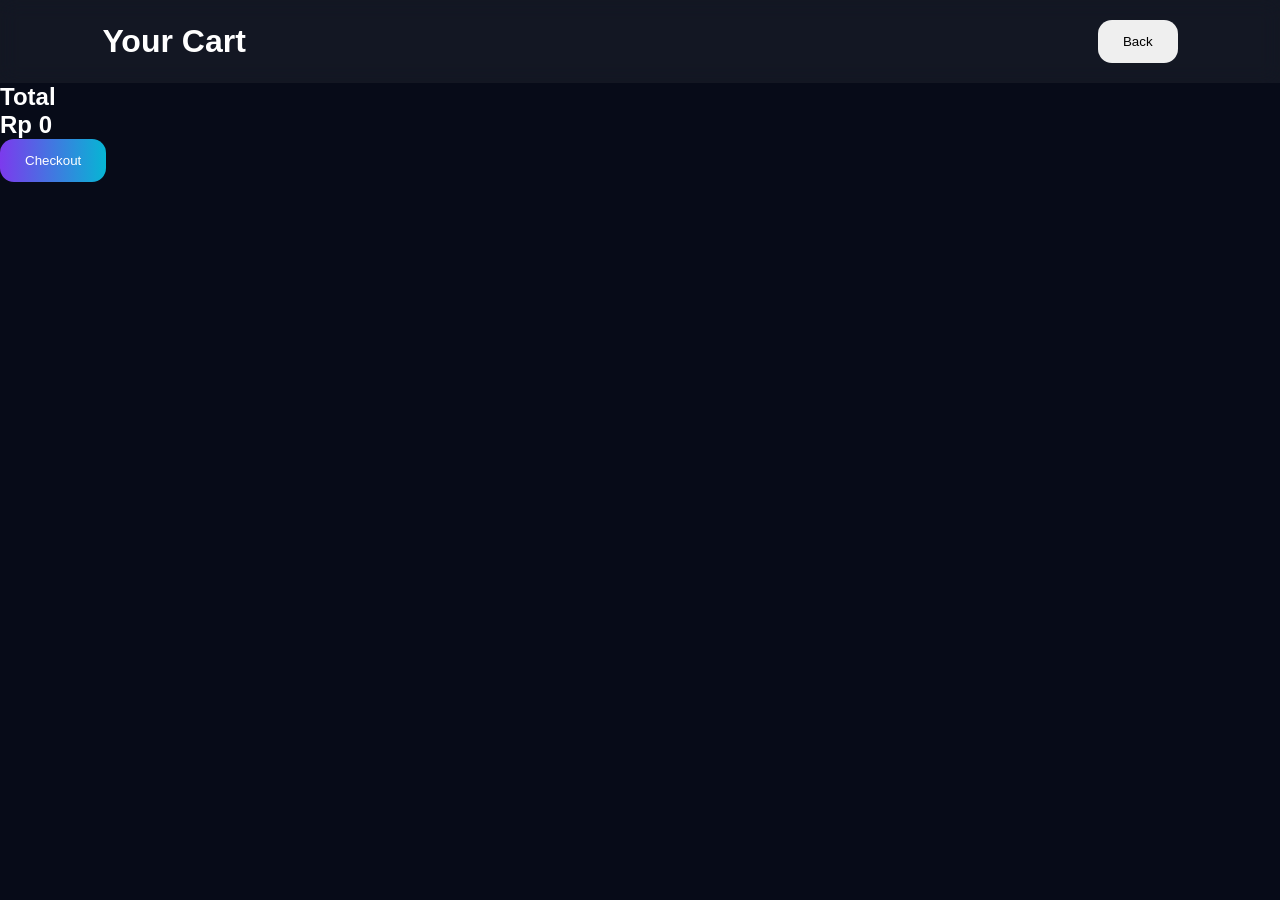
==== cart.html @ 0f94d365 "Create cart.html" ====
<!DOCTYPE html>
<html lang="id">
<head>

  <meta charset="UTF-8">

  <meta name="viewport"
  content="width=device-width, initial-scale=1.0">

  <title>Cart</title>

  <link rel="stylesheet"
  href="style.css">

</head>
<body>

  <header class="navbar">

    <h1>Your Cart</h1>

    <a href="products.html">

      <button class="btn">

        Back

      </button>

    </a>

  </header>

  <section class="cart-container">

    <div id="cartItems"></div>

    <div class="checkout-box">

      <h2>Total</h2>

      <h1 id="cartTotal">

        Rp 0

      </h1>

      <button
      id="checkoutBtn"
      class="btn primary">

        Checkout

      </button>

    </div>

  </section>

  <script src="cart.js"></script>

</body>
</html>
---- style.css ----
*{
  margin:0;
  padding:0;
  box-sizing:border-box;
  font-family:Arial;
}

body{
  background:#070b18;
  color:white;
}

.navbar{
  display:flex;
  justify-content:space-between;
  align-items:center;
  padding:20px 8%;
  background:rgba(255,255,255,0.05);
  backdrop-filter:blur(10px);
}

.hero{
  padding:120px 8%;
  text-align:center;
}

.hero h1{
  font-size:70px;
  margin-bottom:20px;
}

.hero p{
  color:#aaa;
  margin-bottom:30px;
}

.btn{
  padding:14px 25px;
  border:none;
  border-radius:14px;
  cursor:pointer;
}

.primary{
  background:linear-gradient(
    90deg,
    #7c3aed,
    #06b6d4
  );

  color:white;
}

.danger{
  background:red;
  color:white;
}

.auth-container{
  display:flex;
  justify-content:center;
  align-items:center;
  height:100vh;
}

.auth-form{
  width:350px;
  background:rgba(255,255,255,0.05);
  padding:40px;
  border-radius:20px;
}

.auth-form h1{
  margin-bottom:20px;
}

.auth-form input{
  width:100%;
  padding:14px;
  margin-bottom:15px;
  border:none;
  border-radius:12px;
}

.dashboard{
  padding:60px 8%;
  display:grid;
  gap:30px;
}

.card{
  background:rgba(255,255,255,0.05);
  padding:30px;
  border-radius:20px;
}

.auth-container{
  display:flex;
  justify-content:center;
  align-items:center;
  min-height:100vh;
}

.auth-form{
  width:350px;

  background:
  rgba(255,255,255,0.05);

  padding:40px;

  border-radius:20px;
}

.auth-form h1{
  margin-bottom:20px;
}

.auth-form input{
  width:100%;

  padding:14px;

  margin-bottom:15px;

  border:none;

  border-radius:12px;
}

.products-container{
  padding:60px 8%;
}

.product-grid{
  display:grid;

  grid-template-columns:
  repeat(auto-fit,minmax(280px,1fr));

  gap:30px;
}

.product-card{
  background:
  rgba(255,255,255,0.05);

  padding:20px;

  border-radius:20px;
}

.product-card img{
  width:100%;
  height:250px;
  object-fit:cover;
  border-radius:14px;
  margin-bottom:15px;
}

.product-card h3{
  margin-bottom:10px;
}

.product-card p{
  color:#aaa;
  margin-bottom:20px;
}

.logo{
  font-size:28px;
  font-weight:bold;
}

nav a{
  color:white;
  text-decoration:none;
  margin:0 12px;
}

.nav-right{
  display:flex;
  gap:10px;
  align-items:center;
}

.theme-btn{
  width:45px;
  height:45px;
  border:none;
  border-radius:50%;
  cursor:pointer;
}

.hero{
  padding:100px 8%;

  display:grid;

  grid-template-columns:
  repeat(auto-fit,minmax(300px,1fr));

  gap:50px;

  align-items:center;
}

.hero-left h1{
  font-size:70px;
  margin:20px 0;
}

.hero-left p{
  color:#aaa;
  line-height:1.8;
  margin-bottom:30px;
}

.badge{
  padding:10px 18px;

  background:
  rgba(124,58,237,0.2);

  border-radius:20px;
}

.hero-buttons{
  display:flex;
  gap:15px;
}

.hero-right{
  display:grid;
  gap:20px;
}

.hero-card{
  background:
  rgba(255,255,255,0.05);

  padding:30px;

  border-radius:20px;
}

.features{
  padding:80px 8%;

  display:grid;

  grid-template-columns:
  repeat(auto-fit,minmax(250px,1fr));

  gap:30px;
}

.feature-card{
  background:
  rgba(255,255,255,0.05);

  padding:30px;

  border-radius:20px;
}

.feature-card h2{
  margin-bottom:15px;
}

.feature-card p{
  color:#aaa;
}

.preview-products{
  padding:80px 8%;
}

.preview-products h1{
  margin-bottom:40px;
  font-size:50px;
}

.preview-grid{
  display:grid;

  grid-template-columns:
  repeat(auto-fit,minmax(280px,1fr));

  gap:30px;
}

footer{
  padding:60px 8%;
  text-align:center;
  color:#aaa;
}

.light-mode{
  background:white;
  color:black;
}
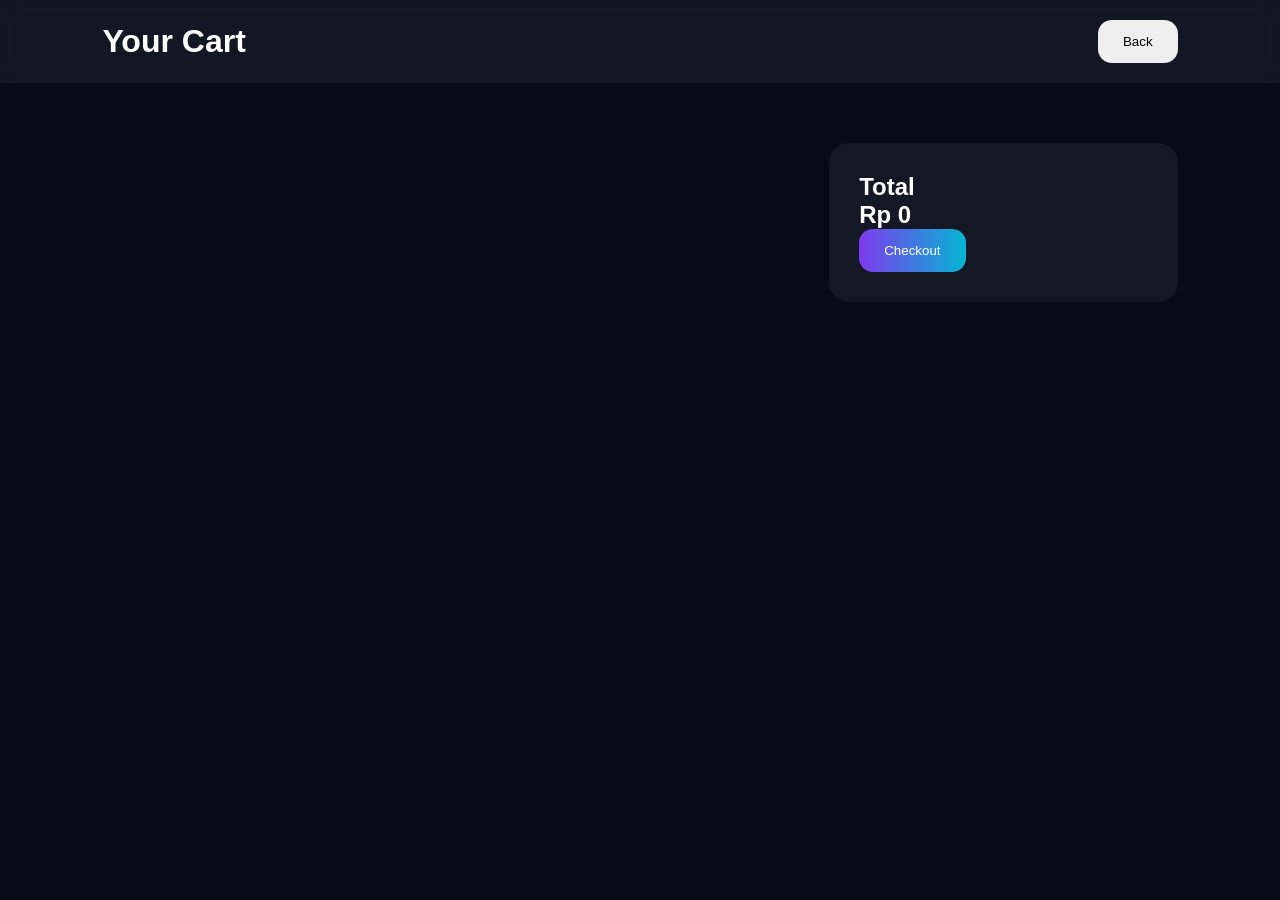
==== commit 0faf4238: "Update cart.html" ====
--- a/cart.html
+++ b/cart.html
@@ -1,5 +1,8 @@
 <!DOCTYPE html>
 <html lang="id">
+  <link
+rel="stylesheet"
+href="https://cdnjs.cloudflare.com/ajax/libs/font-awesome/6.5.2/css/all.min.css">
 <head>
 
   <meta charset="UTF-8">
--- a/style.css
+++ b/style.css
@@ -300,3 +300,47 @@
   background:white;
   color:black;
 }
+
+.cart-container{
+  padding:60px 8%;
+
+  display:grid;
+
+  grid-template-columns:
+  2fr 1fr;
+
+  gap:30px;
+}
+
+.cart-card{
+  display:flex;
+
+  gap:20px;
+
+  background:
+  rgba(255,255,255,0.05);
+
+  padding:20px;
+
+  border-radius:20px;
+
+  margin-bottom:20px;
+}
+
+.cart-card img{
+  width:150px;
+  height:150px;
+  object-fit:cover;
+  border-radius:14px;
+}
+
+.checkout-box{
+  background:
+  rgba(255,255,255,0.05);
+
+  padding:30px;
+
+  border-radius:20px;
+
+  height:fit-content;
+}
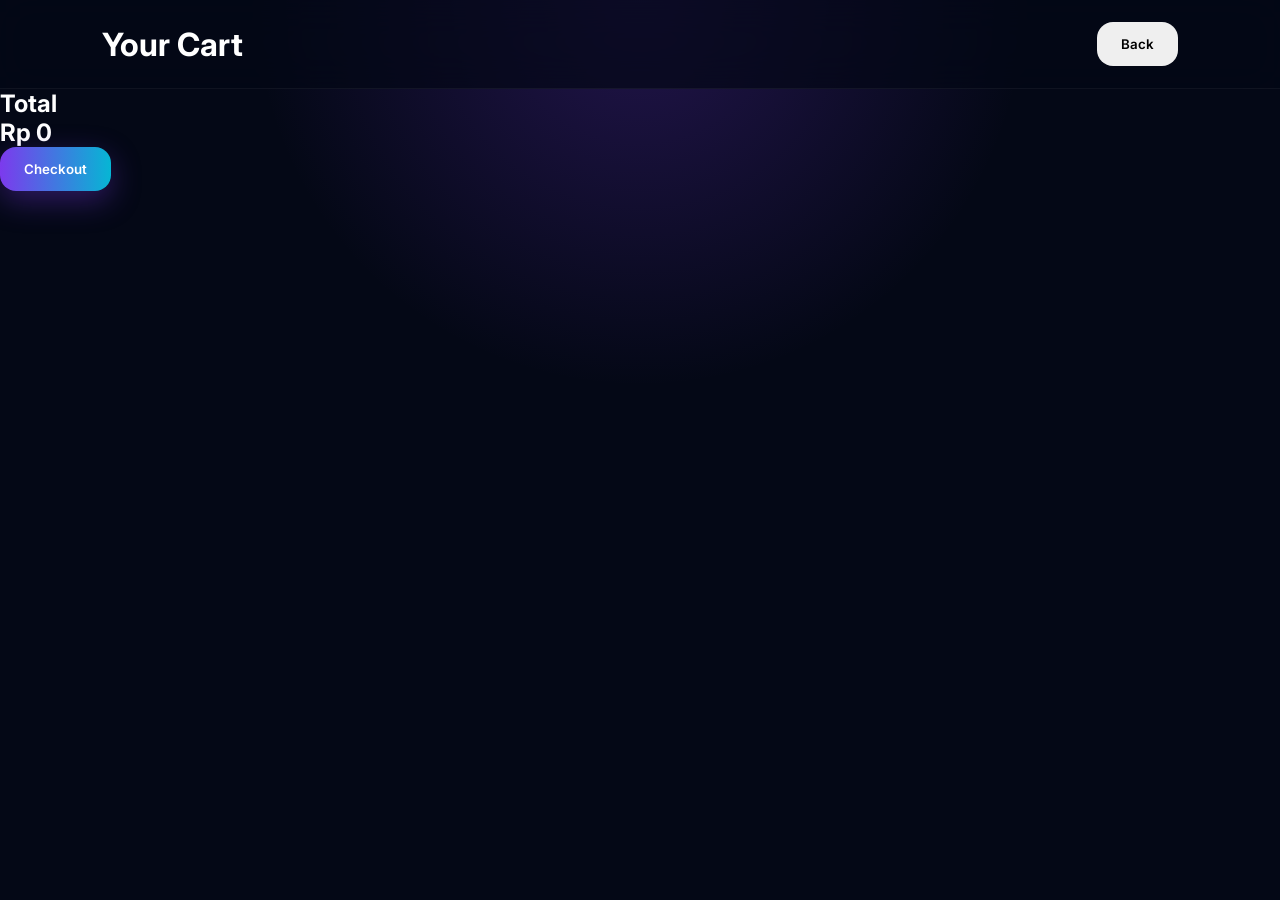
==== commit 67481d02: "Update cart.html" ====
--- a/cart.html
+++ b/cart.html
@@ -1,8 +1,5 @@
 <!DOCTYPE html>
 <html lang="id">
-  <link
-rel="stylesheet"
-href="https://cdnjs.cloudflare.com/ajax/libs/font-awesome/6.5.2/css/all.min.css">
 <head>
 
   <meta charset="UTF-8">
@@ -14,9 +11,17 @@
 
   <link rel="stylesheet"
   href="style.css">
+  <link
+rel="stylesheet"
+href="https://cdnjs.cloudflare.com/ajax/libs/font-awesome/6.5.2/css/all.min.css">
 
 </head>
 <body>
+  <div id="loader">
+
+  <div class="spinner"></div>
+
+  </div>
 
   <header class="navbar">
 
--- a/style.css
+++ b/style.css
@@ -1,135 +1,399 @@
+@import url('https://fonts.googleapis.com/css2?family=Inter:wght@400;500;600;700;800&display=swap');
+
 *{
   margin:0;
   padding:0;
   box-sizing:border-box;
-  font-family:Arial;
+  font-family:'Inter',sans-serif;
+}
+
+:root{
+  --bg:#040816;
+  --card:#0f172a;
+  --border:#1e293b;
+  --text:#ffffff;
+  --muted:#94a3b8;
+  --primary:#7c3aed;
+  --secondary:#06b6d4;
 }
 
 body{
-  background:#070b18;
+  background:
+  radial-gradient(
+    circle at top,
+    rgba(124,58,237,0.25),
+    transparent 35%
+  ),
+  #040816;
+
   color:white;
-}
+
+  min-height:100vh;
+}
+
+
+/* TOPBAR */
+
+.topbar{
+  display:flex;
+  justify-content:space-between;
+  align-items:center;
+
+  padding:12px 8%;
+
+  background:
+  rgba(255,255,255,0.03);
+
+  border-bottom:
+  1px solid rgba(255,255,255,0.05);
+}
+
+.topbar p{
+  color:#cbd5e1;
+}
+
+.topbar button{
+  border:none;
+  padding:10px 18px;
+  border-radius:12px;
+  background:#111827;
+  color:white;
+  cursor:pointer;
+}
+
+
+/* NAVBAR */
 
 .navbar{
+  position:sticky;
+  top:0;
+  z-index:999;
+
   display:flex;
   justify-content:space-between;
   align-items:center;
-  padding:20px 8%;
-  background:rgba(255,255,255,0.05);
-  backdrop-filter:blur(10px);
-}
-
-.hero{
-  padding:120px 8%;
-  text-align:center;
-}
-
-.hero h1{
-  font-size:70px;
-  margin-bottom:20px;
-}
-
-.hero p{
-  color:#aaa;
-  margin-bottom:30px;
-}
-
-.btn{
-  padding:14px 25px;
-  border:none;
-  border-radius:14px;
-  cursor:pointer;
-}
-
-.primary{
-  background:linear-gradient(
+
+  padding:22px 8%;
+
+  background:
+  rgba(4,8,22,0.7);
+
+  backdrop-filter:blur(18px);
+
+  border-bottom:
+  1px solid rgba(255,255,255,0.05);
+}
+
+.logo{
+  display:flex;
+  align-items:center;
+  gap:12px;
+
+  font-size:30px;
+  font-weight:800;
+}
+
+.logo i{
+  color:#7c3aed;
+}
+
+.logo span{
+  background:
+  linear-gradient(
     90deg,
     #7c3aed,
     #06b6d4
   );
 
+  -webkit-background-clip:text;
+  -webkit-text-fill-color:transparent;
+}
+
+nav{
+  display:flex;
+  gap:28px;
+}
+
+nav a{
+  color:#cbd5e1;
+  text-decoration:none;
+  transition:0.3s;
+  font-weight:500;
+}
+
+nav a:hover,
+nav .active{
   color:white;
 }
 
-.danger{
-  background:red;
+.nav-right{
+  display:flex;
+  align-items:center;
+  gap:12px;
+}
+
+
+/* BUTTON */
+
+.btn{
+  border:none;
+  padding:14px 24px;
+  border-radius:16px;
+  cursor:pointer;
+  transition:0.3s;
+  font-weight:600;
+}
+
+.btn:hover{
+  transform:translateY(-3px);
+}
+
+.primary{
+  background:
+  linear-gradient(
+    90deg,
+    #7c3aed,
+    #06b6d4
+  );
+
   color:white;
-}
-
-.auth-container{
+
+  box-shadow:
+  0 10px 30px
+  rgba(124,58,237,0.35);
+}
+
+.outline{
+  background:transparent;
+
+  border:
+  1px solid rgba(255,255,255,0.08);
+
+  color:white;
+}
+
+.big-btn{
+  padding:18px 28px;
+}
+
+.full-btn{
+  width:100%;
+}
+
+.icon-btn{
+  width:48px;
+  height:48px;
+
+  border:none;
+
+  border-radius:14px;
+
+  background:
+  rgba(255,255,255,0.05);
+
+  color:white;
+
+  cursor:pointer;
+}
+
+
+/* HERO */
+
+.hero{
+  padding:100px 8%;
+
+  display:grid;
+
+  grid-template-columns:
+  repeat(auto-fit,minmax(320px,1fr));
+
+  align-items:center;
+
+  gap:70px;
+}
+
+.badge{
+  display:inline-flex;
+  align-items:center;
+  gap:10px;
+
+  padding:12px 18px;
+
+  border-radius:999px;
+
+  background:
+  rgba(124,58,237,0.15);
+
+  color:#c4b5fd;
+
+  margin-bottom:25px;
+}
+
+.hero-left h1{
+  font-size:78px;
+  line-height:1;
+  margin-bottom:25px;
+}
+
+.gradient-text{
+  background:
+  linear-gradient(
+    90deg,
+    #7c3aed,
+    #06b6d4
+  );
+
+  -webkit-background-clip:text;
+  -webkit-text-fill-color:transparent;
+}
+
+.hero-left p{
+  color:#94a3b8;
+  line-height:1.9;
+  margin-bottom:35px;
+}
+
+.hero-buttons{
+  display:flex;
+  gap:15px;
+  flex-wrap:wrap;
+}
+
+.hero-users{
+  display:flex;
+  align-items:center;
+  gap:15px;
+
+  margin-top:35px;
+}
+
+.hero-users img{
+  width:45px;
+  height:45px;
+  border-radius:50%;
+  border:2px solid #0f172a;
+}
+
+.hero-users p{
+  margin:0;
+  font-size:14px;
+}
+
+
+/* HERO CARD */
+
+.hero-grid{
+  display:grid;
+  grid-template-columns:
+  repeat(2,1fr);
+
+  gap:20px;
+}
+
+.hero-card{
+  padding:35px;
+
+  border-radius:28px;
+
+  background:
+  rgba(255,255,255,0.04);
+
+  border:
+  1px solid rgba(255,255,255,0.05);
+
+  backdrop-filter:blur(12px);
+
+  transition:0.3s;
+}
+
+.hero-card:hover{
+  transform:translateY(-6px);
+}
+
+.hero-card i{
+  font-size:28px;
+  margin-bottom:18px;
+  color:#7c3aed;
+}
+
+.hero-card h2{
+  font-size:40px;
+  margin-bottom:10px;
+}
+
+.hero-card p{
+  color:#94a3b8;
+}
+
+
+/* FEATURES */
+
+.features{
+  padding:0 8% 100px;
+
+  display:grid;
+
+  grid-template-columns:
+  repeat(auto-fit,minmax(250px,1fr));
+
+  gap:25px;
+}
+
+.feature-card{
+  display:flex;
+  gap:20px;
+
+  padding:28px;
+
+  border-radius:24px;
+
+  background:
+  rgba(255,255,255,0.04);
+
+  border:
+  1px solid rgba(255,255,255,0.05);
+}
+
+.feature-card i{
+  width:55px;
+  height:55px;
+
   display:flex;
   justify-content:center;
   align-items:center;
-  height:100vh;
-}
-
-.auth-form{
-  width:350px;
-  background:rgba(255,255,255,0.05);
-  padding:40px;
-  border-radius:20px;
-}
-
-.auth-form h1{
-  margin-bottom:20px;
-}
-
-.auth-form input{
-  width:100%;
-  padding:14px;
-  margin-bottom:15px;
-  border:none;
-  border-radius:12px;
-}
-
-.dashboard{
-  padding:60px 8%;
-  display:grid;
-  gap:30px;
-}
-
-.card{
-  background:rgba(255,255,255,0.05);
-  padding:30px;
-  border-radius:20px;
-}
-
-.auth-container{
-  display:flex;
-  justify-content:center;
-  align-items:center;
-  min-height:100vh;
-}
-
-.auth-form{
-  width:350px;
-
-  background:
-  rgba(255,255,255,0.05);
-
-  padding:40px;
-
-  border-radius:20px;
-}
-
-.auth-form h1{
-  margin-bottom:20px;
-}
-
-.auth-form input{
-  width:100%;
-
-  padding:14px;
-
-  margin-bottom:15px;
-
-  border:none;
-
-  border-radius:12px;
-}
-
-.products-container{
-  padding:60px 8%;
+
+  border-radius:18px;
+
+  background:
+  rgba(124,58,237,0.15);
+
+  color:#7c3aed;
+
+  font-size:22px;
+}
+
+.feature-card p{
+  color:#94a3b8;
+  margin-top:8px;
+}
+
+
+/* PRODUCTS */
+
+.products{
+  padding:0 8% 100px;
+}
+
+.section-header{
+  display:flex;
+  justify-content:space-between;
+  align-items:center;
+
+  margin-bottom:40px;
+}
+
+.section-header h1{
+  font-size:48px;
 }
 
 .product-grid{
@@ -142,205 +406,418 @@
 }
 
 .product-card{
-  background:
-  rgba(255,255,255,0.05);
-
-  padding:20px;
-
-  border-radius:20px;
+  overflow:hidden;
+
+  border-radius:28px;
+
+  background:
+  rgba(255,255,255,0.04);
+
+  border:
+  1px solid rgba(255,255,255,0.05);
+
+  transition:0.4s;
+}
+
+.product-card:hover{
+  transform:translateY(-8px);
 }
 
 .product-card img{
   width:100%;
-  height:250px;
+  height:300px;
   object-fit:cover;
-  border-radius:14px;
+}
+
+.product-content{
+  padding:25px;
+}
+
+.category{
+  display:inline-block;
+
+  padding:8px 14px;
+
+  border-radius:999px;
+
+  background:
+  rgba(124,58,237,0.15);
+
+  color:#c4b5fd;
+
+  margin-bottom:18px;
+}
+
+.product-content h3{
+  font-size:24px;
   margin-bottom:15px;
 }
 
-.product-card h3{
-  margin-bottom:10px;
-}
-
-.product-card p{
-  color:#aaa;
+.price{
+  font-size:28px;
+  font-weight:700;
   margin-bottom:20px;
 }
 
-.logo{
-  font-size:28px;
-  font-weight:bold;
-}
-
-nav a{
+
+/* FOOTER */
+
+footer{
+  padding:70px 8%;
+
+  text-align:center;
+
+  border-top:
+  1px solid rgba(255,255,255,0.05);
+}
+
+footer h2{
+  font-size:36px;
+  margin-bottom:15px;
+}
+
+footer p{
+  color:#94a3b8;
+}
+
+
+/* LIGHT MODE */
+
+.light-mode{
+  background:#f5f7fb;
+  color:black;
+}
+
+
+/* MOBILE */
+
+@media(max-width:900px){
+
+  nav{
+    display:none;
+  }
+
+  .hero-left h1{
+    font-size:55px;
+  }
+
+  .hero-grid{
+    grid-template-columns:1fr;
+  }
+
+  .section-header{
+    flex-direction:column;
+    align-items:flex-start;
+    gap:20px;
+  }
+
+}
+
+@media(max-width:600px){
+
+  .navbar{
+    padding:18px 5%;
+  }
+
+  .hero{
+    padding:70px 5%;
+  }
+
+  .features{
+    padding:0 5% 70px;
+  }
+
+  .products{
+    padding:0 5% 70px;
+  }
+
+  .hero-left h1{
+    font-size:45px;
+  }
+
+  .section-header h1{
+    font-size:35px;
+  }
+
+  .hero-buttons{
+    flex-direction:column;
+  }
+
+  .btn{
+    width:100%;
+  }
+
+}
+.search-section{
+  padding:0 8% 40px;
+}
+
+.search-box{
+  display:flex;
+  align-items:center;
+
+  gap:15px;
+
+  background:
+  rgba(255,255,255,0.05);
+
+  padding:18px 22px;
+
+  border-radius:20px;
+
+  border:
+  1px solid rgba(255,255,255,0.06);
+}
+
+.search-box input{
+  width:100%;
+
+  background:none;
+
+  border:none;
+
+  outline:none;
+
   color:white;
+
+  font-size:16px;
+}
+
+.dashboard-layout{
+  display:grid;
+
+  grid-template-columns:
+  280px 1fr;
+
+  min-height:100vh;
+}
+
+.sidebar{
+  padding:30px;
+
+  background:
+  rgba(255,255,255,0.04);
+
+  border-right:
+  1px solid rgba(255,255,255,0.05);
+}
+
+.sidebar-menu{
+  margin-top:30px;
+
+  display:flex;
+
+  flex-direction:column;
+
+  gap:15px;
+}
+
+.sidebar-menu a{
+  display:flex;
+  align-items:center;
+  gap:14px;
+
+  padding:18px;
+
+  border-radius:16px;
+
+  color:white;
+
   text-decoration:none;
-  margin:0 12px;
-}
-
-.nav-right{
-  display:flex;
-  gap:10px;
-  align-items:center;
-}
-
-.theme-btn{
-  width:45px;
-  height:45px;
-  border:none;
+
+  transition:0.3s;
+}
+
+.sidebar-menu a:hover{
+  background:
+  rgba(255,255,255,0.05);
+}
+
+.dashboard-main{
+  padding:40px;
+}
+
+.analytics-grid{
+  margin-top:35px;
+
+  display:grid;
+
+  grid-template-columns:
+  repeat(auto-fit,minmax(240px,1fr));
+
+  gap:25px;
+}
+
+.analytics-card{
+  padding:30px;
+
+  border-radius:24px;
+
+  background:
+  rgba(255,255,255,0.04);
+
+  border:
+  1px solid rgba(255,255,255,0.05);
+}
+
+.analytics-card h3{
+  color:#94a3b8;
+  margin-bottom:15px;
+}
+
+.analytics-card h1{
+  font-size:40px;
+}
+.notification{
+  position:fixed;
+
+  right:20px;
+  top:20px;
+
+  background:
+  linear-gradient(
+    90deg,
+    #7c3aed,
+    #06b6d4
+  );
+
+  padding:18px 24px;
+
+  border-radius:18px;
+
+  color:white;
+
+  z-index:9999;
+
+  animation:
+  slideNotif 0.3s ease;
+}
+
+@keyframes slideNotif{
+
+  from{
+    opacity:0;
+    transform:
+    translateX(100px);
+  }
+
+  to{
+    opacity:1;
+    transform:
+    translateX(0);
+  }
+
+}
+/* PROFILE */
+
+.profile-container{
+  min-height:100vh;
+
+  display:flex;
+  justify-content:center;
+  align-items:center;
+
+  padding:40px;
+}
+
+.profile-card{
+  width:100%;
+  max-width:450px;
+
+  overflow:hidden;
+
+  border-radius:30px;
+
+  background:
+  rgba(255,255,255,0.04);
+
+  border:
+  1px solid rgba(255,255,255,0.06);
+
+  backdrop-filter:blur(14px);
+}
+
+.profile-banner{
+  height:180px;
+
+  background:
+  linear-gradient(
+    90deg,
+    #7c3aed,
+    #06b6d4
+  );
+}
+
+.profile-content{
+  padding:30px;
+
+  text-align:center;
+
+  margin-top:-70px;
+}
+
+.profile-avatar{
+  width:130px;
+  height:130px;
+
   border-radius:50%;
-  cursor:pointer;
-}
-
-.hero{
-  padding:100px 8%;
-
+
+  border:5px solid #0f172a;
+
+  object-fit:cover;
+}
+
+.seller-badge{
+  display:inline-block;
+
+  margin-top:12px;
+
+  padding:10px 18px;
+
+  border-radius:999px;
+
+  background:
+  rgba(124,58,237,0.15);
+
+  color:#c4b5fd;
+}
+
+.profile-stats{
   display:grid;
 
   grid-template-columns:
-  repeat(auto-fit,minmax(300px,1fr));
-
-  gap:50px;
-
-  align-items:center;
-}
-
-.hero-left h1{
-  font-size:70px;
-  margin:20px 0;
-}
-
-.hero-left p{
-  color:#aaa;
-  line-height:1.8;
-  margin-bottom:30px;
-}
-
-.badge{
-  padding:10px 18px;
-
-  background:
-  rgba(124,58,237,0.2);
-
-  border-radius:20px;
-}
-
-.hero-buttons{
-  display:flex;
-  gap:15px;
-}
-
-.hero-right{
-  display:grid;
+  repeat(3,1fr);
+
   gap:20px;
-}
-
-.hero-card{
-  background:
-  rgba(255,255,255,0.05);
-
-  padding:30px;
-
-  border-radius:20px;
-}
-
-.features{
-  padding:80px 8%;
-
-  display:grid;
-
-  grid-template-columns:
-  repeat(auto-fit,minmax(250px,1fr));
-
-  gap:30px;
-}
-
-.feature-card{
-  background:
-  rgba(255,255,255,0.05);
-
-  padding:30px;
-
-  border-radius:20px;
-}
-
-.feature-card h2{
-  margin-bottom:15px;
-}
-
-.feature-card p{
-  color:#aaa;
-}
-
-.preview-products{
-  padding:80px 8%;
-}
-
-.preview-products h1{
-  margin-bottom:40px;
-  font-size:50px;
-}
-
-.preview-grid{
-  display:grid;
-
-  grid-template-columns:
-  repeat(auto-fit,minmax(280px,1fr));
-
-  gap:30px;
-}
-
-footer{
-  padding:60px 8%;
-  text-align:center;
-  color:#aaa;
-}
-
-.light-mode{
-  background:white;
-  color:black;
-}
-
-.cart-container{
-  padding:60px 8%;
-
-  display:grid;
-
-  grid-template-columns:
-  2fr 1fr;
-
-  gap:30px;
-}
-
-.cart-card{
-  display:flex;
-
-  gap:20px;
-
-  background:
-  rgba(255,255,255,0.05);
-
-  padding:20px;
-
-  border-radius:20px;
-
-  margin-bottom:20px;
-}
-
-.cart-card img{
-  width:150px;
-  height:150px;
-  object-fit:cover;
-  border-radius:14px;
-}
-
-.checkout-box{
-  background:
-  rgba(255,255,255,0.05);
-
-  padding:30px;
-
-  border-radius:20px;
-
-  height:fit-content;
-}
+
+  margin:35px 0;
+}
+
+.profile-stats h2{
+  font-size:30px;
+}
+
+.profile-stats p{
+  color:#94a3b8;
+}
+
+.payment-box{
+  padding:25px;
+
+  border-radius:24px;
+
+  background:
+  rgba(255,255,255,0.04);
+
+  margin-bottom:25px;
+}
+
+.payment-item{
+  display:flex;
+  align-items:center;
+  gap:12px;
+
+  margin-top:15px;
+
+  color:#cbd5e1;
+}
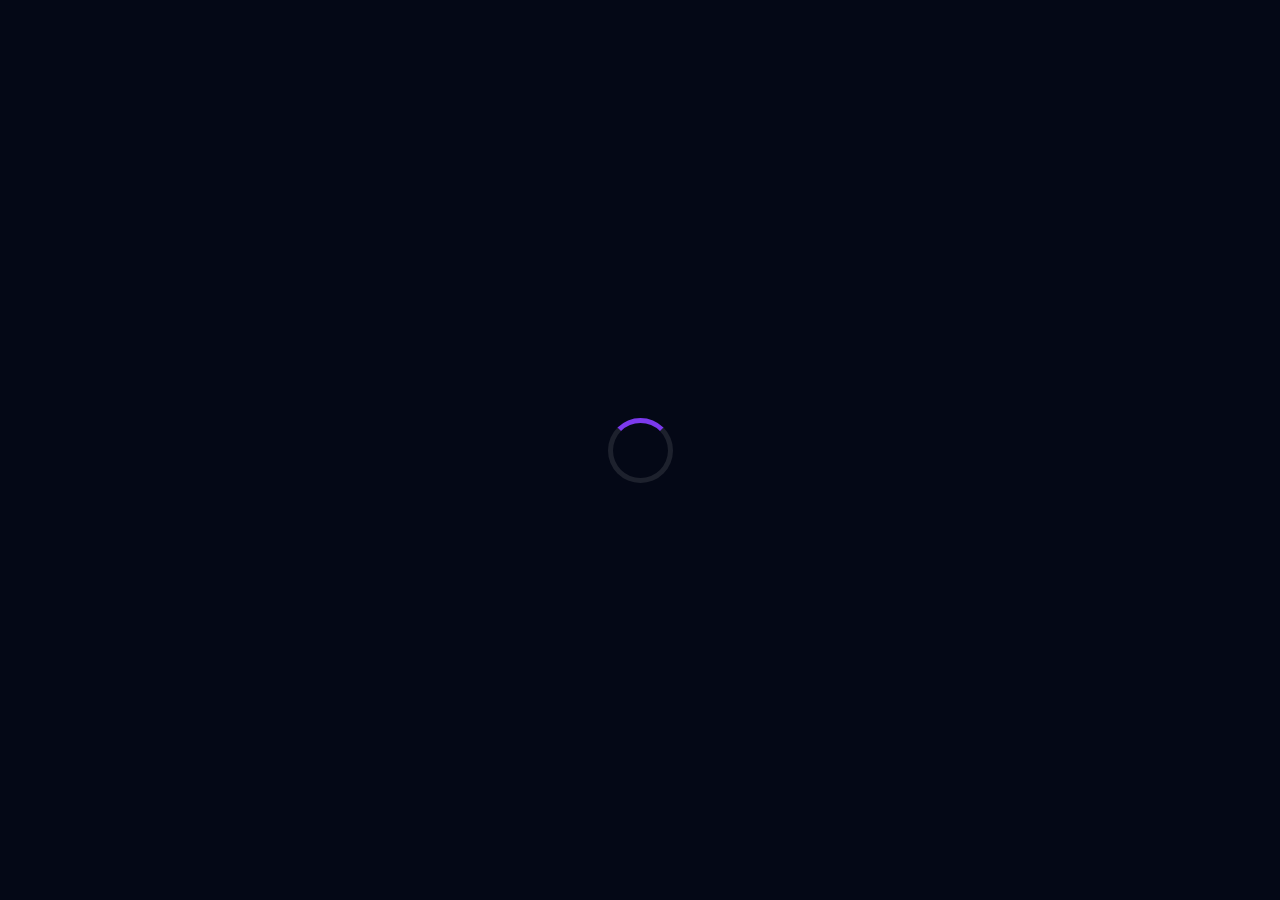
==== commit 3bffbba3: "Update cart.html" ====
--- a/cart.html
+++ b/cart.html
@@ -17,6 +17,7 @@
 
 </head>
 <body>
+
   <div id="loader">
 
   <div class="spinner"></div>
--- a/style.css
+++ b/style.css
@@ -821,3 +821,88 @@
 
   color:#cbd5e1;
 }
+/* LOADER */
+
+#loader{
+  position:fixed;
+
+  inset:0;
+
+  background:#040816;
+
+  display:flex;
+  justify-content:center;
+  align-items:center;
+
+  z-index:99999;
+
+  transition:0.25s;
+}
+
+.spinner{
+  width:65px;
+  height:65px;
+
+  border-radius:50%;
+
+  border:
+  5px solid rgba(255,255,255,0.1);
+
+  border-top:
+  5px solid #7c3aed;
+
+  animation:
+  spin 1s linear infinite;
+}
+
+@keyframes spin{
+
+  to{
+    transform:
+    rotate(360deg);
+  }
+
+}
+
+/* REVIEWS */
+
+.reviews{
+  padding:0 8% 100px;
+}
+
+.review-grid{
+  display:grid;
+
+  grid-template-columns:
+  repeat(auto-fit,minmax(320px,1fr));
+
+  gap:25px;
+}
+
+.review-card{
+  padding:30px;
+
+  border-radius:28px;
+
+  background:
+  rgba(255,255,255,0.04);
+
+  border:
+  1px solid rgba(255,255,255,0.05);
+}
+
+.review-top{
+  display:flex;
+  align-items:center;
+
+  gap:15px;
+
+  margin-bottom:20px;
+}
+
+.review-top img{
+  width:60px;
+  height:60px;
+
+  border-radius:50%;
+}
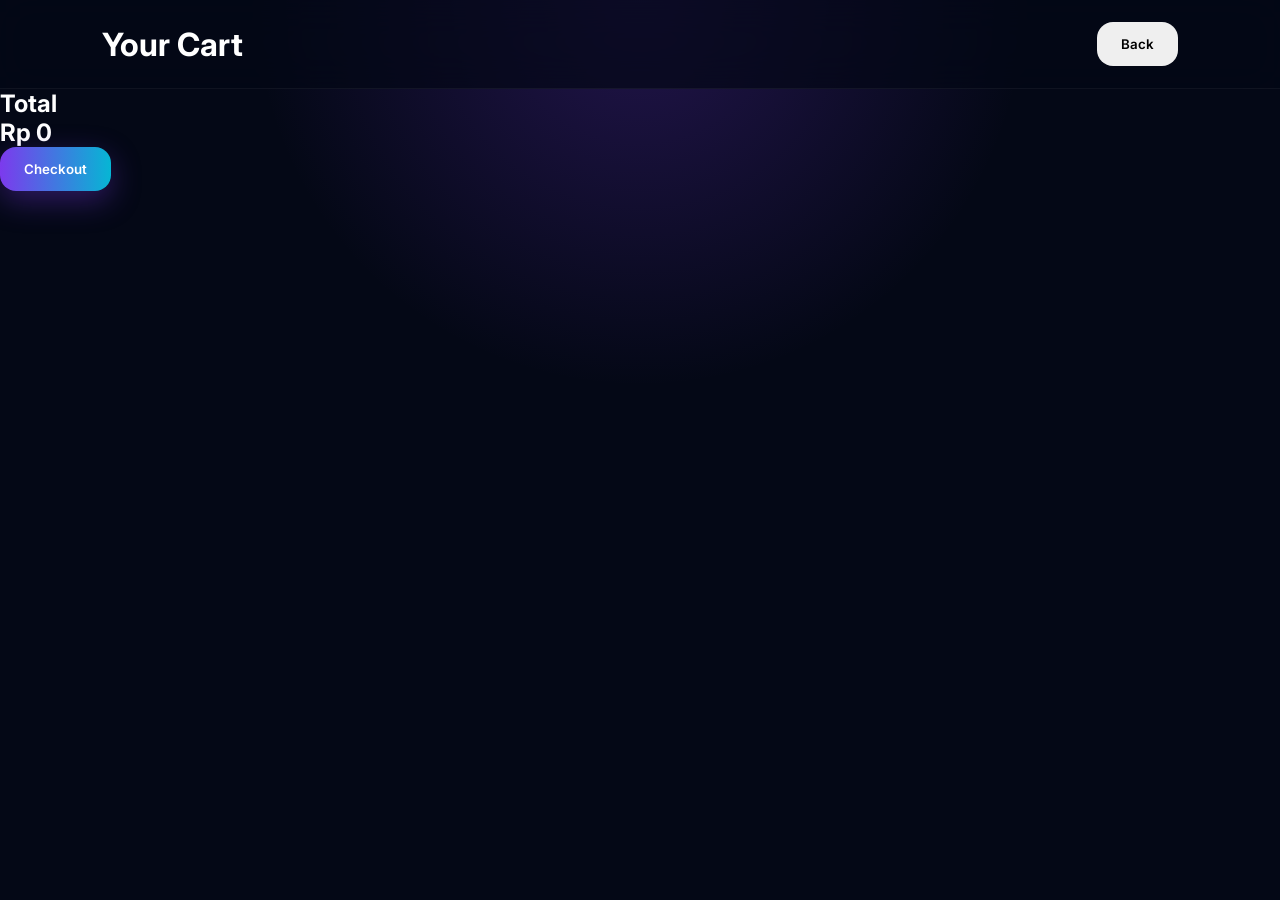
==== commit a49fc3e8: "Update cart.html" ====
--- a/cart.html
+++ b/cart.html
@@ -18,11 +18,7 @@
 </head>
 <body>
 
-  <div id="loader">
 
-  <div class="spinner"></div>
-
-  </div>
 
   <header class="navbar">
 
